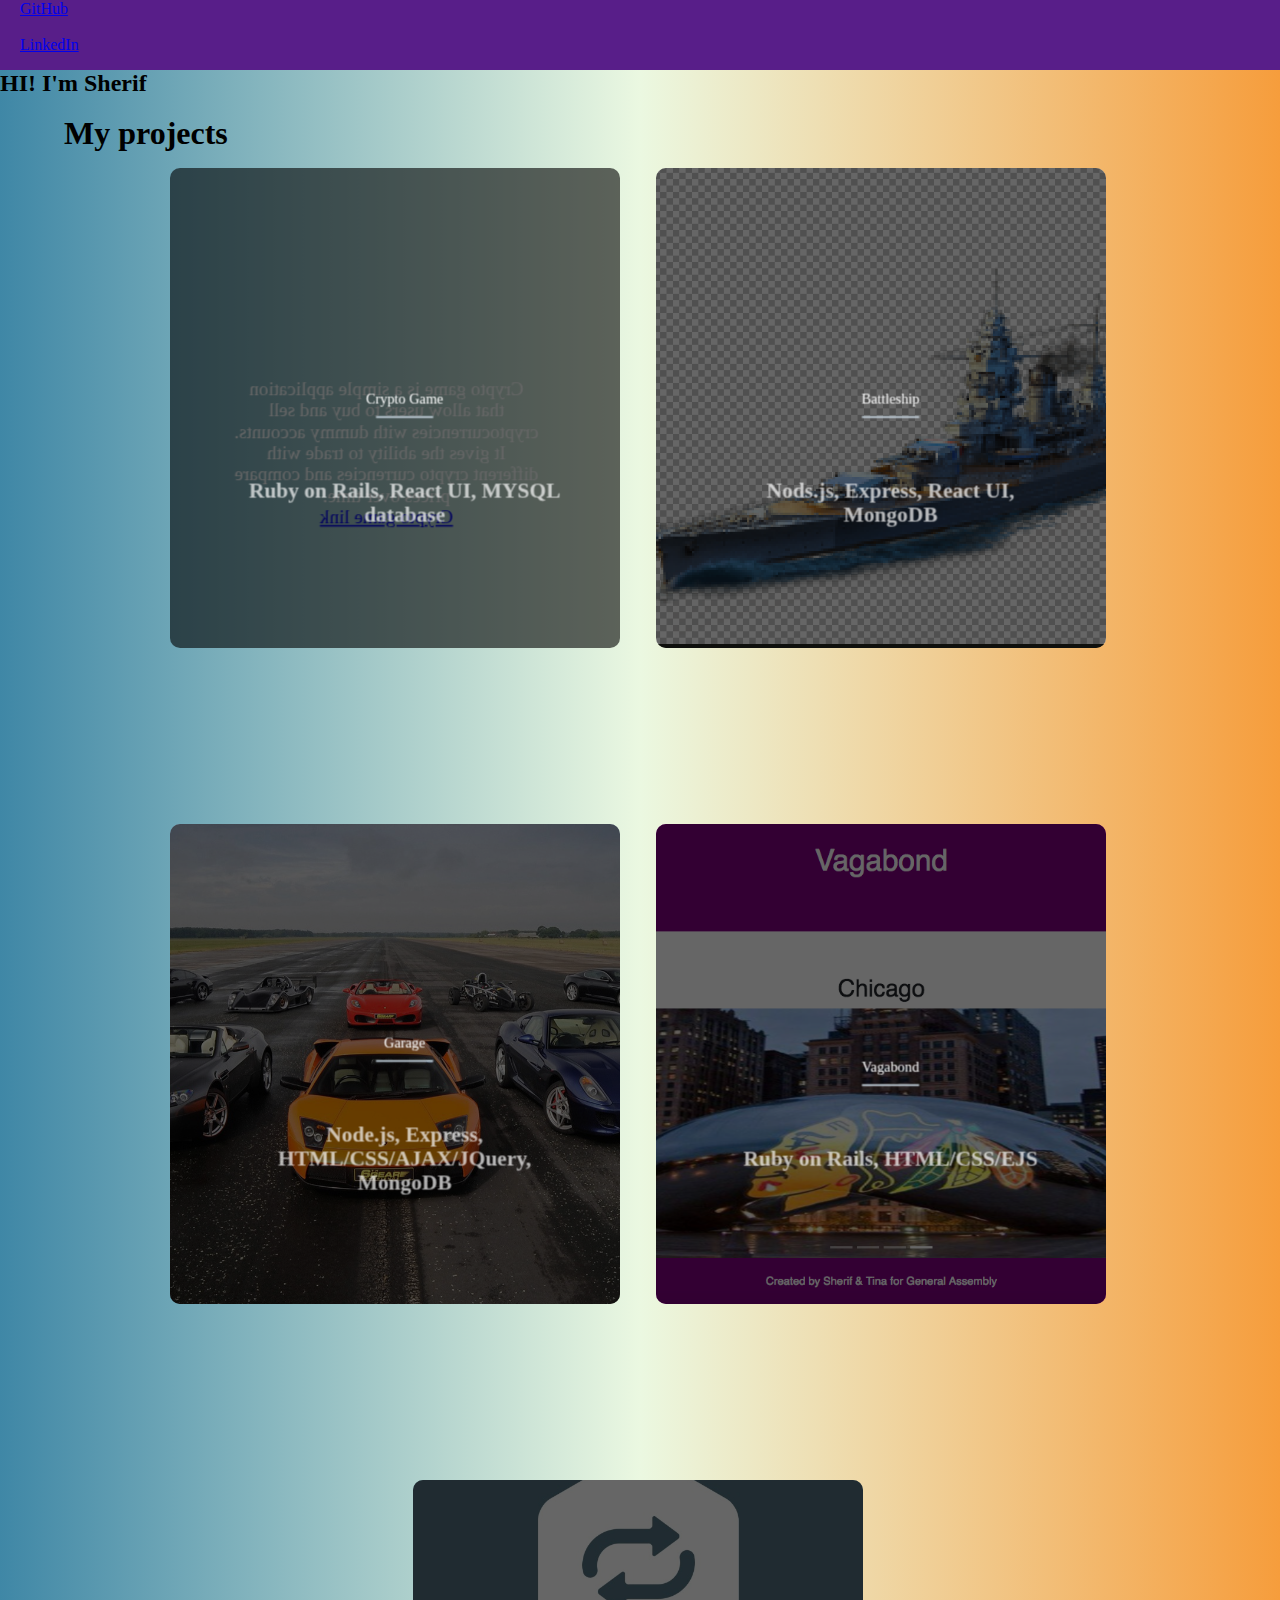
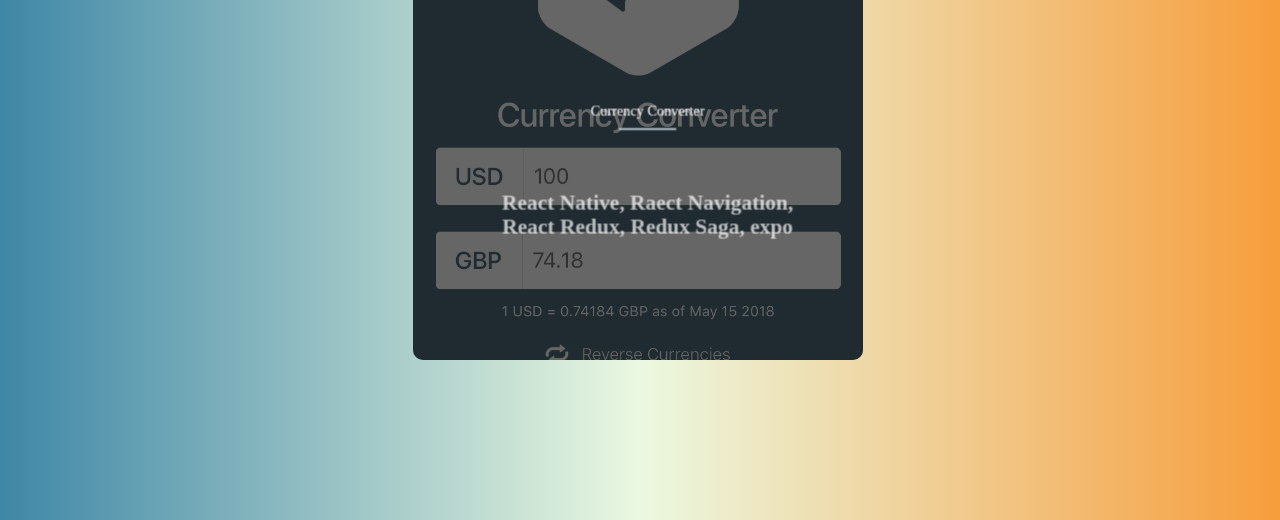
==== index.html @ 264b0b1e "add a project" ====
<!DOCTYPE html>
<html>
<head class="app-header">
  <title>Sherif Ismail</title>
  <!-- meta -->
  <meta charset="utf-8" />
  <meta name="description" content="Personal Site">
  <meta name="author" content="GA Student">
  <meta http-equiv="Content-type" content="text/html; charset=utf-8" />
  <!-- mobile -->
  <meta name="viewport" content="width=device-width, initial-scale=1" />
   <!--  Bootsrap JS -->
  <script src="https://code.jquery.com/jquery-3.2.1.slim.min.js" integrity="sha384-KJ3o2DKtIkvYIK3UENzmM7KCkRr/rE9/Qpg6aAZGJwFDMVNA/GpGFF93hXpG5KkN" crossorigin="anonymous"></script>
  <script src="https://cdnjs.cloudflare.com/ajax/libs/popper.js/1.12.3/umd/popper.min.js" integrity="sha384-vFJXuSJphROIrBnz7yo7oB41mKfc8JzQZiCq4NCceLEaO4IHwicKwpJf9c9IpFgh" crossorigin="anonymous"></script>
  <script src="https://maxcdn.bootstrapcdn.com/bootstrap/4.0.0-beta.2/js/bootstrap.min.js" integrity="sha384-alpBpkh1PFOepccYVYDB4do5UnbKysX5WZXm3XxPqe5iKTfUKjNkCk9SaVuEZflJ" crossorigin="anonymous"></script>
    <!-- Bootstrap CSS -->
  <link rel="stylesheet" href="https://maxcdn.bootstrapcdn.com/bootstrap/4.0.0-beta.2/css/bootstrap.min.css" integrity="sha384-PsH8R72JQ3SOdhVi3uxftmaW6Vc51MKb0q5P2rRUpPvrszuE4W1povHYgTpBfshb" crossorigin="anonymous">
  <!-- styles -->
  <link rel="stylesheet" type="text/css" href="vendor/css/normalize.css">
  <link rel="stylesheet" type="text/css" href="assets/css/main.css">
  <!-- scripts -->
  <script type="text/javascript" src="assets/js/app.js"></script>
    <!-- jquery -->
  <script
  src="https://code.jquery.com/jquery-3.2.1.min.js" integrity="sha256-hwg4gsxgFZhOsEEamdOYGBf13FyQuiTwlAQgxVSNgt4=" crossorigin="anonymous"></script>
  <!-- favicon -->
  <link rel="icon" type="image/png" href="assets/imgs/favicon.png">
</head> 
<body>
  <div class="card-head text-center">
    <div class="card-header">
      <ul class="nav nav-tabs card-header-tabs">
        <li class="nav-item">
          <a class="nav-link active first-button btn btn-outline-primary btn-md btn-default" href="https://github.com/SherifIsmail01">GitHub</a>
        </li>
        <br />
        <li class="nav-item">
          <a class="nav-link active second-button btn btn-outline-primary btn-md btn-default" href="https://www.linkedin.com/in/sherif-ismail-a9461965">LinkedIn</a>
        </li>
      </ul>
    </div>
    <div class="card-body">
      <h2 class="page-title">HI! I'm Sherif</h2>
    </div>
  </div>
  <br />
  <div class="wrapper">
    <h1>My projects</h1>
    <div class="cols">
        <div class="col" ontouchstart="this.classList.toggle('hover');">
          <div class="container">
            <div class="front" style="background-image: url(assets/imgs/React_app.png)">
              <div class="inner">
                <p>Crypto Game</p>
                <span>Ruby on Rails, React UI, MYSQL database</span>
              </div>
            </div>
            <div class="back">
              <div class="inner">
                <p>Crypto game is a simple application that allow users to buy and sell cryptocurrencies with dummy accounts. It gives the ability to trade with different crypto currencies and compare prices over time.</p>
                <a href="https://crypto-game.herokuapp.com/" class="card-link">Crypto game link</a>
              </div>
            </div>
          </div>
        </div>
        <br />
        <div class="col" ontouchstart="this.classList.toggle('hover');">
          <div class="container">
            <div class="front" style="background-image: url(assets/imgs/battleship-with-pixels_png_—_battleship-frontend.png)">
              <div class="inner">
                <p>Battleship</p>
                <span>Nods.js, Express, React UI, MongoDB</span>
              </div>
            </div>
            <div class="back">
              <div class="inner">
                <p>This game was both an awesome and a challenging undertaking for a team of 4 talented web developers. We built this Battleship game to be played against the computer. It is your standard game of battleship where users place their own ships and try to guess the locations of enemy ships before the computer guesses theirs!</p>
                <a href="https://play-battleship-game.herokuapp.com/" class="card-link">Battleship link</a>
              </div>
            </div>
          </div>
        </div>
        <br />
        <div class="col" ontouchstart="this.classList.toggle('hover');">
          <div class="container">
            <div class="front" style="background-image: url(assets/imgs/car_jumbo_cropped.png)">
              <div class="inner">
                <p>Garage</p>
                <span>Node.js, Express, HTML/CSS/AJAX/JQuery, MongoDB</span>
              </div>
            </div>
            <div class="back">
              <div class="inner">
                <p>Garage is a site where visitors can upload vehicle details and pictures to live in the public, user-generated library of cars.</p>
                <a href="https://glacial-headland-36146.herokuapp.com/" class="card-link">Garage link</a>
              </div>
            </div>
          </div>
        </div>
        <br />
        <div class="col" ontouchstart="this.classList.toggle('hover');">
          <div class="container">
            <div class="front" style="background-image: url(assets/imgs/Vagabond.png)">
              <div class="inner">
                <p>Vagabond</p>
                <span>Ruby on Rails, HTML/CSS/EJS</span>
              </div>
            </div>
            <div class="back">
              <div class="inner">
                <p>Vagabond is an application that allows users to post and share reviews about affordable tourist cities in the United States.</p>
                <a href="https://radiant-beach-22643.herokuapp.com/" class="card-link">Vagabond link</a>
              </div>
            </div>
          </div>
        </div>
        <br />
        <div class="col" ontouchstart="this.classList.toggle('hover');">
          <div class="container">
            <div class="front" style="background-image: url(assets/imgs/Image-1.jpg)">
              <div class="inner">
                <p>Currency Converter</p>
                <span>React Native, Raect Navigation, React Redux, Redux Saga, expo</span>
              </div>
            </div>
            <div class="back">
              <div class="inner">
                <p>Currency converter is a mobile app that converts a list of currencies in real time.</p>
                <a href="https://expo.io/@sherifismail/currencyconverter" class="card-link">Currency Converter link</a>
              </div>
            </div>
          </div>
        </div>
        <br />
    </div>
  </div>
</div>
</body>
</html>
---- assets/css/main.css ----
html {
    height: 100%;
}
body {
    height: 100%;
    margin: 0;
    background: linear-gradient(0.25turn, #3f87a6, #ebf8e1, #f69d3c);
}

.page-title {
	color: black;
}

.first-button {
	margin-left: 20px;
	margin-top: 3px;
}

.second-button {
	margin-left: 20px;
	margin-right: 20px;
	margin-top: 3px;
}

.app-header {
  margin-bottom: 0px;
}

.projects-text {
	color: black;
	margin-left: 20px;
}

/*.projects-cards {
	text-align: center;
}*/

*{
  margin: 0;
  padding: 0;
  -webkit-box-sizing: border-box;
          box-sizing: border-box;
}

.card-header {
	background-color: #581e89;
	height: 70px;
}

.wrapper{
  width: 90%;
  margin: 0 auto;
  max-width: 80rem;
}

.cols{
  display: -webkit-box;
  display: -ms-flexbox;
  display: flex;
  -ms-flex-wrap: wrap;
      flex-wrap: wrap;
  -webkit-box-pack: center;
      -ms-flex-pack: center;
          justify-content: center;
}

.col{
  width: calc(20% - 5rem);
  margin: 1rem;
  margin-right: 20rem;
  margin-bottom: 10rem;
  cursor: pointer;
}

.container{
  -webkit-transform-style: preserve-3d;
          transform-style: preserve-3d;
	-webkit-perspective: 1000px;
	        perspective: 1000px;
}

.front,
.back{
  background-size: cover;
	background-position: center;
	-webkit-transition: -webkit-transform .7s cubic-bezier(0.4, 0.2, 0.2, 1);
	transition: -webkit-transform .7s cubic-bezier(0.4, 0.2, 0.2, 1);
	-o-transition: transform .7s cubic-bezier(0.4, 0.2, 0.2, 1);
	transition: transform .7s cubic-bezier(0.4, 0.2, 0.2, 1);
	transition: transform .7s cubic-bezier(0.4, 0.2, 0.2, 1), -webkit-transform .7s cubic-bezier(0.4, 0.2, 0.2, 1);
	-webkit-backface-visibility: hidden;
	        backface-visibility: hidden;
	text-align: center;
	min-height: 480px;
	min-width: 450px;
	height: auto;
	border-radius: 10px;
	color: #fff;
	font-size: 1.5rem;
}

.back{
  background: #cedce7;
  background: -webkit-linear-gradient(25deg,  #cedce7 0%,#596a72 50%);
  background: -o-linear-gradient(25deg,  #cedce7 0%,#596a72 50%);
  background: linear-gradient(25deg,  #cedce7 0%,#596a72 50%);
}

.front:after{
	position: absolute;
    top: 0;
    left: 0;
    z-index: 3;
    width: 100%;
    height: 100%;
    content: '';
    display: block;
    opacity: .6;
    background-color: #000;
    -webkit-backface-visibility: hidden;
            backface-visibility: hidden;
    border-radius: 10px;
}
.container:hover .front,
.container:hover .back{
    -webkit-transition: -webkit-transform .7s cubic-bezier(0.4, 0.2, 0.2, 1);
    transition: -webkit-transform .7s cubic-bezier(0.4, 0.2, 0.2, 1);
    -o-transition: transform .7s cubic-bezier(0.4, 0.2, 0.2, 1);
    transition: transform .7s cubic-bezier(0.4, 0.2, 0.2, 1);
    transition: transform .7s cubic-bezier(0.4, 0.2, 0.2, 1), -webkit-transform .7s cubic-bezier(0.4, 0.2, 0.2, 1);
}

.back{
    position: absolute;
    top: 0;
    left: 0;
    width: 100%;
}

.inner{
    -webkit-transform: translateY(-50%) translateZ(60px) scale(0.84);
            transform: translateY(-50%) translateZ(60px) scale(0.84);
    top: 60%;
    position: absolute;
    left: 0;
    width: 100%;
    padding: 2rem;
    -webkit-box-sizing: border-box;
            box-sizing: border-box;
    outline: 1px solid transparent;
    -webkit-perspective: inherit;
            perspective: inherit;
    z-index: 2;
}

.container .back{
    -webkit-transform: rotateY(180deg);
            transform: rotateY(180deg);
    -webkit-transform-style: preserve-3d;
            transform-style: preserve-3d;
}

.container .front{
    -webkit-transform: rotateY(0deg);
            transform: rotateY(0deg);
    -webkit-transform-style: preserve-3d;
            transform-style: preserve-3d;
}

.container:hover .back{
  -webkit-transform: rotateY(0deg);
          transform: rotateY(0deg);
  -webkit-transform-style: preserve-3d;
          transform-style: preserve-3d;
}

.container:hover .front{
  -webkit-transform: rotateY(-180deg);
          transform: rotateY(-180deg);
  -webkit-transform-style: preserve-3d;
          transform-style: preserve-3d;
}

.front .inner p{
  font-size: 1rem;
  margin-bottom: 5rem;
  position: relative;
}

.front .inner p:after{
  content: '';
  width: 4rem;
  height: 2px;
  position: absolute;
  background: #C6D4DF;
  display: block;
  left: 0;
  right: 0;
  margin: 0 auto;
  bottom: -.75rem;
}

.front .inner span{
  color: rgba(255,255,255,0.7);
  font-family: 'Montserrat';
  font-weight: 600;
}

@media screen and (max-width: 64rem){
  .col{
    width: calc(33.333333% - 2rem);
  }
}

@media screen and (max-width: 48rem){
  .col{
    width: calc(50% - 2rem);
  }
}

@media screen and (max-width: 32rem){
  .col{
    width: 100%;
    margin: 0 0 2rem 0;
  }
}
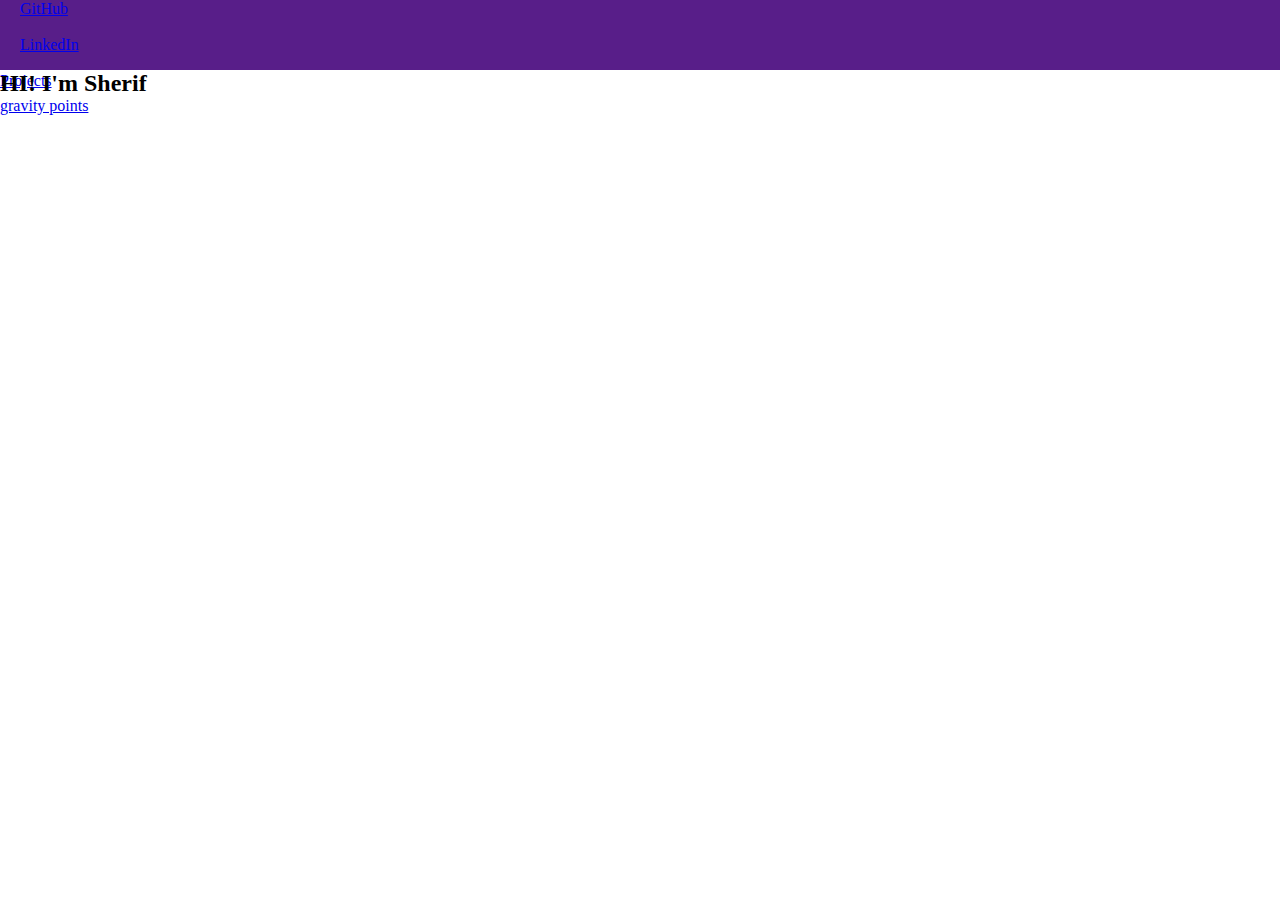
==== commit 8e2af929: "minor changes" ====
--- a/index.html
+++ b/index.html
@@ -31,109 +31,24 @@
     <div class="card-header">
       <ul class="nav nav-tabs card-header-tabs">
         <li class="nav-item">
-          <a class="nav-link active first-button btn btn-outline-primary btn-md btn-default" href="https://github.com/SherifIsmail01">GitHub</a>
+          <a role="button" class="nav-link  btn  btn-outline-primary active first-button" href="https://github.com/SherifIsmail01">GitHub</a>
         </li>
         <br />
         <li class="nav-item">
-          <a class="nav-link active second-button btn btn-outline-primary btn-md btn-default" href="https://www.linkedin.com/in/sherif-ismail-a9461965">LinkedIn</a>
+          <a role="button" class="nav-link btn btn-outline-primary active second-button" href="https://www.linkedin.com/in/sherif-ismail-a9461965">LinkedIn</a>
+        </li>
+        <br />
+        <li class="nav-item">
+          <a role="button" class="nav-link btn btn-outline-primary active third-button" href="./projects.html">Projects</a>
         </li>
       </ul>
     </div>
     <div class="card-body">
       <h2 class="page-title">HI! I'm Sherif</h2>
     </div>
+      <div>
+        <a class="btn btn-outline-info" href="./gravityPoints.html">gravity points</a>
+      </div>
   </div>
-  <br />
-  <div class="wrapper">
-    <h1>My projects</h1>
-    <div class="cols">
-        <div class="col" ontouchstart="this.classList.toggle('hover');">
-          <div class="container">
-            <div class="front" style="background-image: url(assets/imgs/React_app.png)">
-              <div class="inner">
-                <p>Crypto Game</p>
-                <span>Ruby on Rails, React UI, MYSQL database</span>
-              </div>
-            </div>
-            <div class="back">
-              <div class="inner">
-                <p>Crypto game is a simple application that allow users to buy and sell cryptocurrencies with dummy accounts. It gives the ability to trade with different crypto currencies and compare prices over time.</p>
-                <a href="https://crypto-game.herokuapp.com/" class="card-link">Crypto game link</a>
-              </div>
-            </div>
-          </div>
-        </div>
-        <br />
-        <div class="col" ontouchstart="this.classList.toggle('hover');">
-          <div class="container">
-            <div class="front" style="background-image: url(assets/imgs/battleship-with-pixels_png_—_battleship-frontend.png)">
-              <div class="inner">
-                <p>Battleship</p>
-                <span>Nods.js, Express, React UI, MongoDB</span>
-              </div>
-            </div>
-            <div class="back">
-              <div class="inner">
-                <p>This game was both an awesome and a challenging undertaking for a team of 4 talented web developers. We built this Battleship game to be played against the computer. It is your standard game of battleship where users place their own ships and try to guess the locations of enemy ships before the computer guesses theirs!</p>
-                <a href="https://play-battleship-game.herokuapp.com/" class="card-link">Battleship link</a>
-              </div>
-            </div>
-          </div>
-        </div>
-        <br />
-        <div class="col" ontouchstart="this.classList.toggle('hover');">
-          <div class="container">
-            <div class="front" style="background-image: url(assets/imgs/car_jumbo_cropped.png)">
-              <div class="inner">
-                <p>Garage</p>
-                <span>Node.js, Express, HTML/CSS/AJAX/JQuery, MongoDB</span>
-              </div>
-            </div>
-            <div class="back">
-              <div class="inner">
-                <p>Garage is a site where visitors can upload vehicle details and pictures to live in the public, user-generated library of cars.</p>
-                <a href="https://glacial-headland-36146.herokuapp.com/" class="card-link">Garage link</a>
-              </div>
-            </div>
-          </div>
-        </div>
-        <br />
-        <div class="col" ontouchstart="this.classList.toggle('hover');">
-          <div class="container">
-            <div class="front" style="background-image: url(assets/imgs/Vagabond.png)">
-              <div class="inner">
-                <p>Vagabond</p>
-                <span>Ruby on Rails, HTML/CSS/EJS</span>
-              </div>
-            </div>
-            <div class="back">
-              <div class="inner">
-                <p>Vagabond is an application that allows users to post and share reviews about affordable tourist cities in the United States.</p>
-                <a href="https://radiant-beach-22643.herokuapp.com/" class="card-link">Vagabond link</a>
-              </div>
-            </div>
-          </div>
-        </div>
-        <br />
-        <div class="col" ontouchstart="this.classList.toggle('hover');">
-          <div class="container">
-            <div class="front" style="background-image: url(assets/imgs/Image-1.jpg)">
-              <div class="inner">
-                <p>Currency Converter</p>
-                <span>React Native, Raect Navigation, React Redux, Redux Saga, expo</span>
-              </div>
-            </div>
-            <div class="back">
-              <div class="inner">
-                <p>Currency converter is a mobile app that converts a list of currencies in real time.</p>
-                <a href="https://expo.io/@sherifismail/currencyconverter" class="card-link">Currency Converter link</a>
-              </div>
-            </div>
-          </div>
-        </div>
-        <br />
-    </div>
-  </div>
-</div>
 </body>
 </html>
--- a/assets/css/main.css
+++ b/assets/css/main.css
@@ -1,10 +1,14 @@
-html {
+.projects-html {
     height: 100%;
-}
-body {
+    background: linear-gradient(0.25turn, #3f87a6, #ebf8e1, #f69d3c);
+}
+.projects-body {
     height: 100%;
     margin: 0;
     background: linear-gradient(0.25turn, #3f87a6, #ebf8e1, #f69d3c);
+}
+.projects-title {
+  margin-top: 0px;
 }
 
 .page-title {
@@ -21,6 +25,10 @@
 	margin-right: 20px;
 	margin-top: 3px;
 }
+.third-button {
+  margin-left: 0px;
+  margin-top: 3px;
+}
 
 .app-header {
   margin-bottom: 0px;
@@ -31,10 +39,34 @@
 	margin-left: 20px;
 }
 
-/*.projects-cards {
-	text-align: center;
-}*/
-
+.gravitypoints-body {
+    font-family: Helvetica sans-serif;
+    padding: 0;
+    margin: 0;
+    background-color: #222;
+    overflow: hidden;
+    -webkit-user-select: none;
+       -moz-user-select: none;
+         -o-user-select: none;
+        -ms-user-select: none;
+            user-select: none;
+}
+
+canvas {
+    position: absolute;
+    top: 0;
+    left: 0;
+}
+
+.gravitypoints-info {
+    position: absolute;
+    top: 0;
+    left: 0;
+    padding: 5px 15px;
+    color: #eee;
+    font-size: 13px;
+    background-color: rgba(0, 0, 0, .5);
+}
 *{
   margin: 0;
   padding: 0;
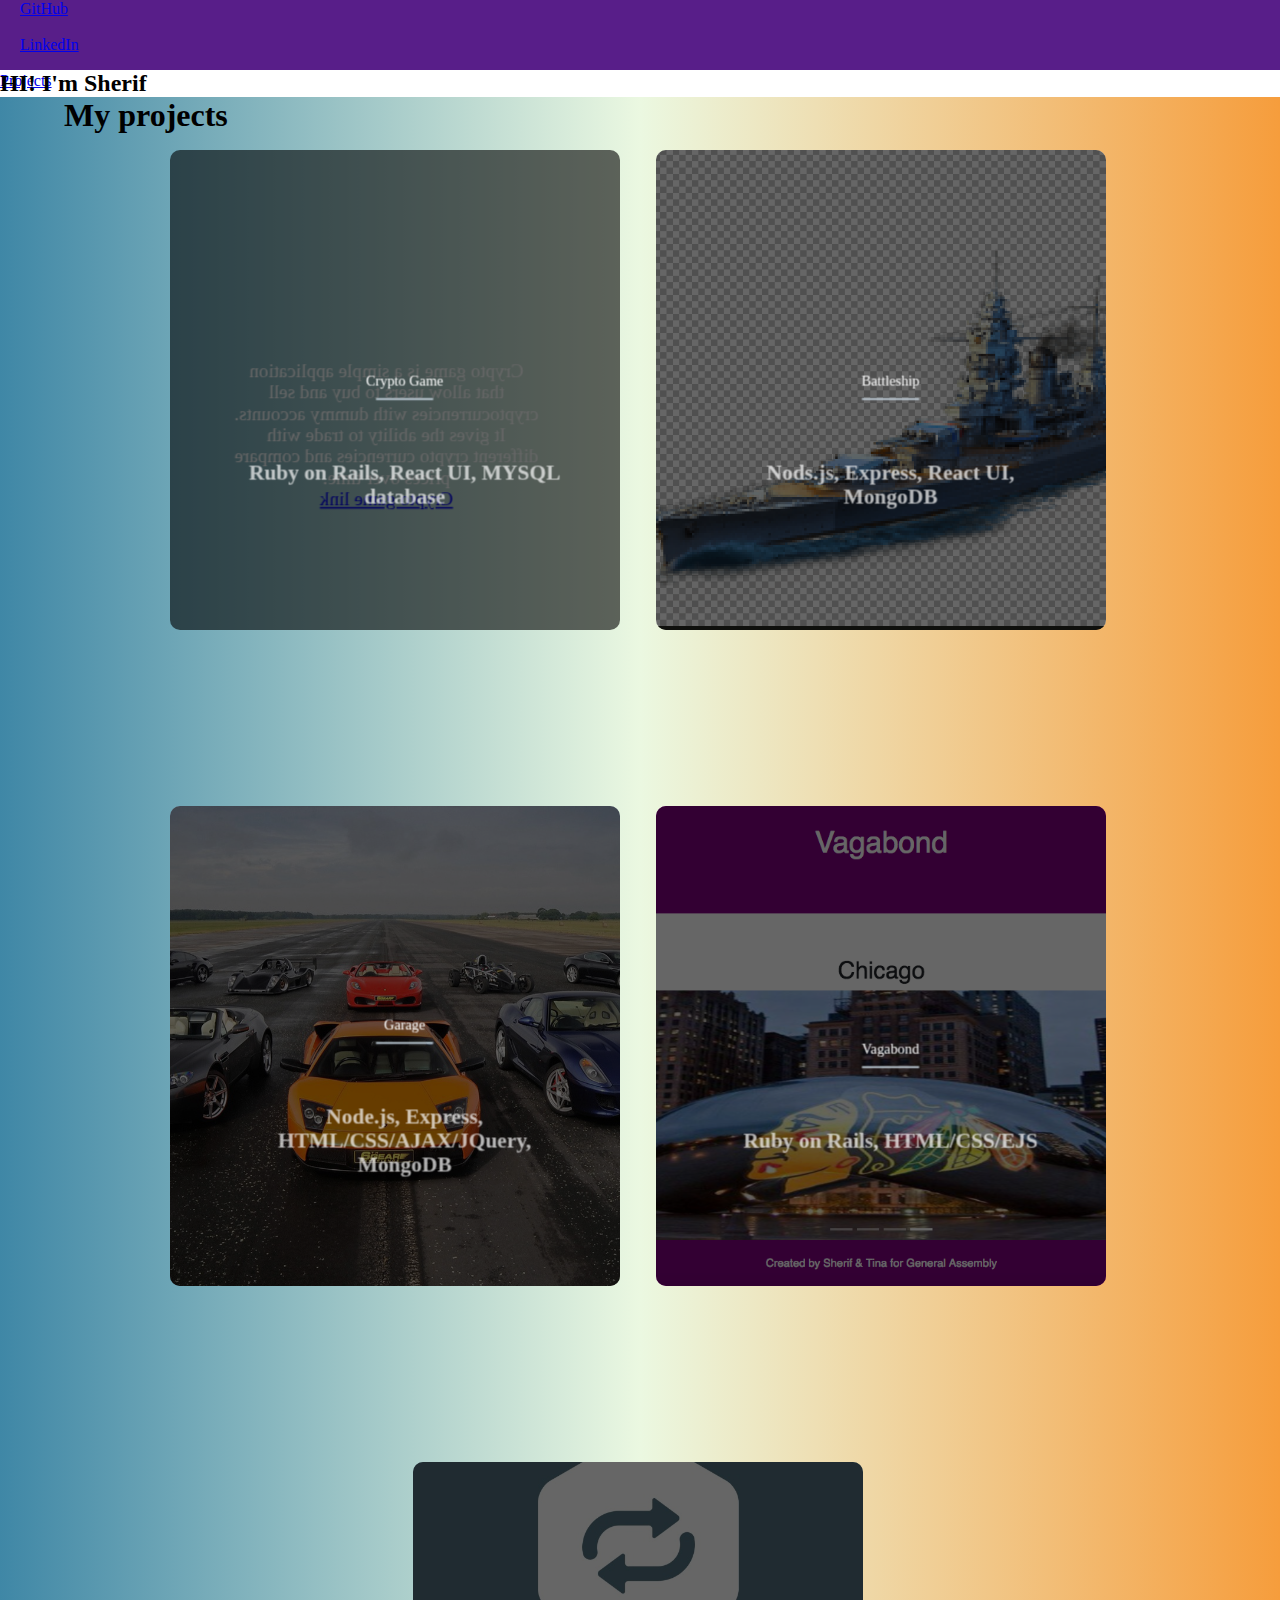
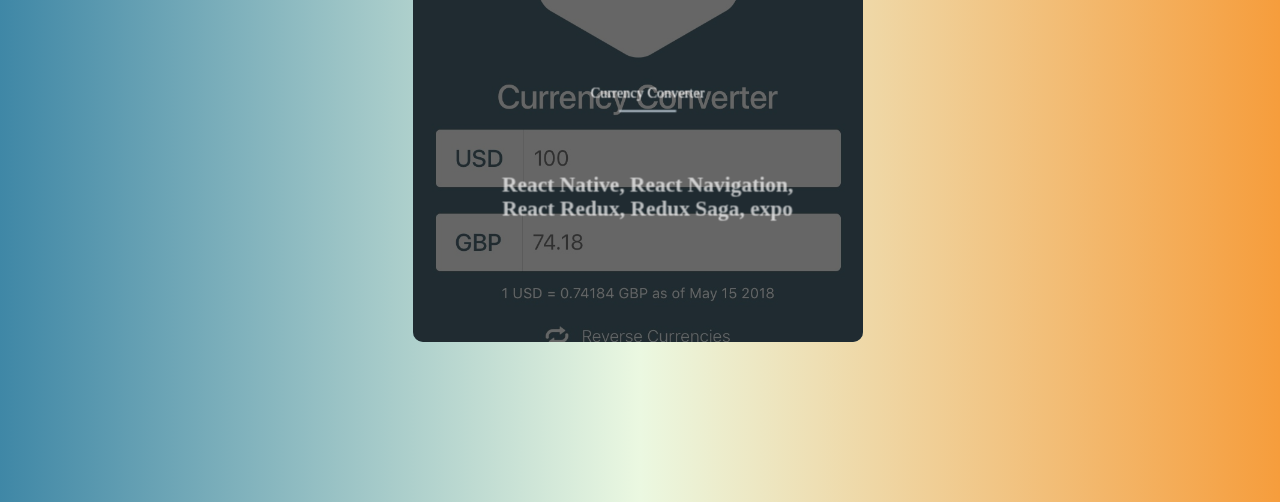
==== commit bc77111c: "minor fixes" ====
--- a/index.html
+++ b/index.html
@@ -26,6 +26,7 @@
   <!-- favicon -->
   <link rel="icon" type="image/png" href="assets/imgs/favicon.png">
 </head> 
+
 <body>
   <div class="card-head text-center">
     <div class="card-header">
@@ -46,9 +47,98 @@
     <div class="card-body">
       <h2 class="page-title">HI! I'm Sherif</h2>
     </div>
-      <div>
-        <a class="btn btn-outline-info" href="./gravityPoints.html">gravity points</a>
+      <div class="projects-body">
+      <div class="wrapper">
+        <h1>My projects</h1>
+        <div class="cols">
+            <div class="col" ontouchstart="this.classList.toggle('hover');">
+              <div class="container">
+                <div class="front" style="background-image: url(assets/imgs/React_app.png)">
+                  <div class="inner">
+                    <p>Crypto Game</p>
+                    <span>Ruby on Rails, React UI, MYSQL database</span>
+                  </div>
+                </div>
+                <div class="back">
+                  <div class="inner">
+                    <p>Crypto game is a simple application that allow users to buy and sell cryptocurrencies with dummy accounts. It gives the ability to trade with different crypto currencies and compare prices over time.</p>
+                    <a href="https://crypto-game.herokuapp.com/" class="card-link">Crypto game link</a>
+                  </div>
+                </div>
+              </div>
+            </div>
+            <br />
+            <div class="col" ontouchstart="this.classList.toggle('hover');">
+              <div class="container">
+                <div class="front" style="background-image: url(assets/imgs/battleship-with-pixels_png_—_battleship-frontend.png)">
+                  <div class="inner">
+                    <p>Battleship</p>
+                    <span>Nods.js, Express, React UI, MongoDB</span>
+                  </div>
+                </div>
+                <div class="back">
+                  <div class="inner">
+                    <p>This game was both an awesome and a challenging undertaking for a team of 4 talented web developers. We built this Battleship game to be played against the computer. It is your standard game of battleship where users place their own ships and try to guess the locations of enemy ships before the computer guesses theirs!</p>
+                    <a href="https://play-battleship-game.herokuapp.com/" class="card-link">Battleship link</a>
+                  </div>
+                </div>
+              </div>
+            </div>
+            <br />
+            <div class="col" ontouchstart="this.classList.toggle('hover');">
+              <div class="container">
+                <div class="front" style="background-image: url(assets/imgs/car_jumbo_cropped.png)">
+                  <div class="inner">
+                    <p>Garage</p>
+                    <span>Node.js, Express, HTML/CSS/AJAX/JQuery, MongoDB</span>
+                  </div>
+                </div>
+                <div class="back">
+                  <div class="inner">
+                    <p>Garage is a site where visitors can upload vehicle details and pictures to live in the public, user-generated library of cars.</p>
+                    <a href="https://glacial-headland-36146.herokuapp.com/" class="card-link">Garage link</a>
+                  </div>
+                </div>
+              </div>
+            </div>
+            <br />
+            <div class="col" ontouchstart="this.classList.toggle('hover');">
+              <div class="container">
+                <div class="front" style="background-image: url(assets/imgs/Vagabond.png)">
+                  <div class="inner">
+                    <p>Vagabond</p>
+                    <span>Ruby on Rails, HTML/CSS/EJS</span>
+                  </div>
+                </div>
+                <div class="back">
+                  <div class="inner">
+                    <p>Vagabond is an application that allows users to post and share reviews about affordable tourist cities in the United States.</p>
+                    <a href="https://radiant-beach-22643.herokuapp.com/" class="card-link">Vagabond link</a>
+                  </div>
+                </div>
+              </div>
+            </div>
+            <br />
+            <div class="col" ontouchstart="this.classList.toggle('hover');">
+              <div class="container">
+                <div class="front" style="background-image: url(assets/imgs/Image-1.jpg)">
+                  <div class="inner">
+                    <p>Currency Converter</p>
+                    <span>React Native, React Navigation, React Redux, Redux Saga, expo</span>
+                  </div>
+                </div>
+                <div class="back">
+                  <div class="inner">
+                    <p>Currency converter is a mobile app that converts a list of currencies in real time.</p>
+                    <a href="https://expo.io/@sherifismail/currencyconverter" class="card-link">Currency Converter link</a>
+                  </div>
+                </div>
+              </div>
+            </div>
+            <br />
+        </div>
       </div>
+     </div>
   </div>
 </body>
 </html>
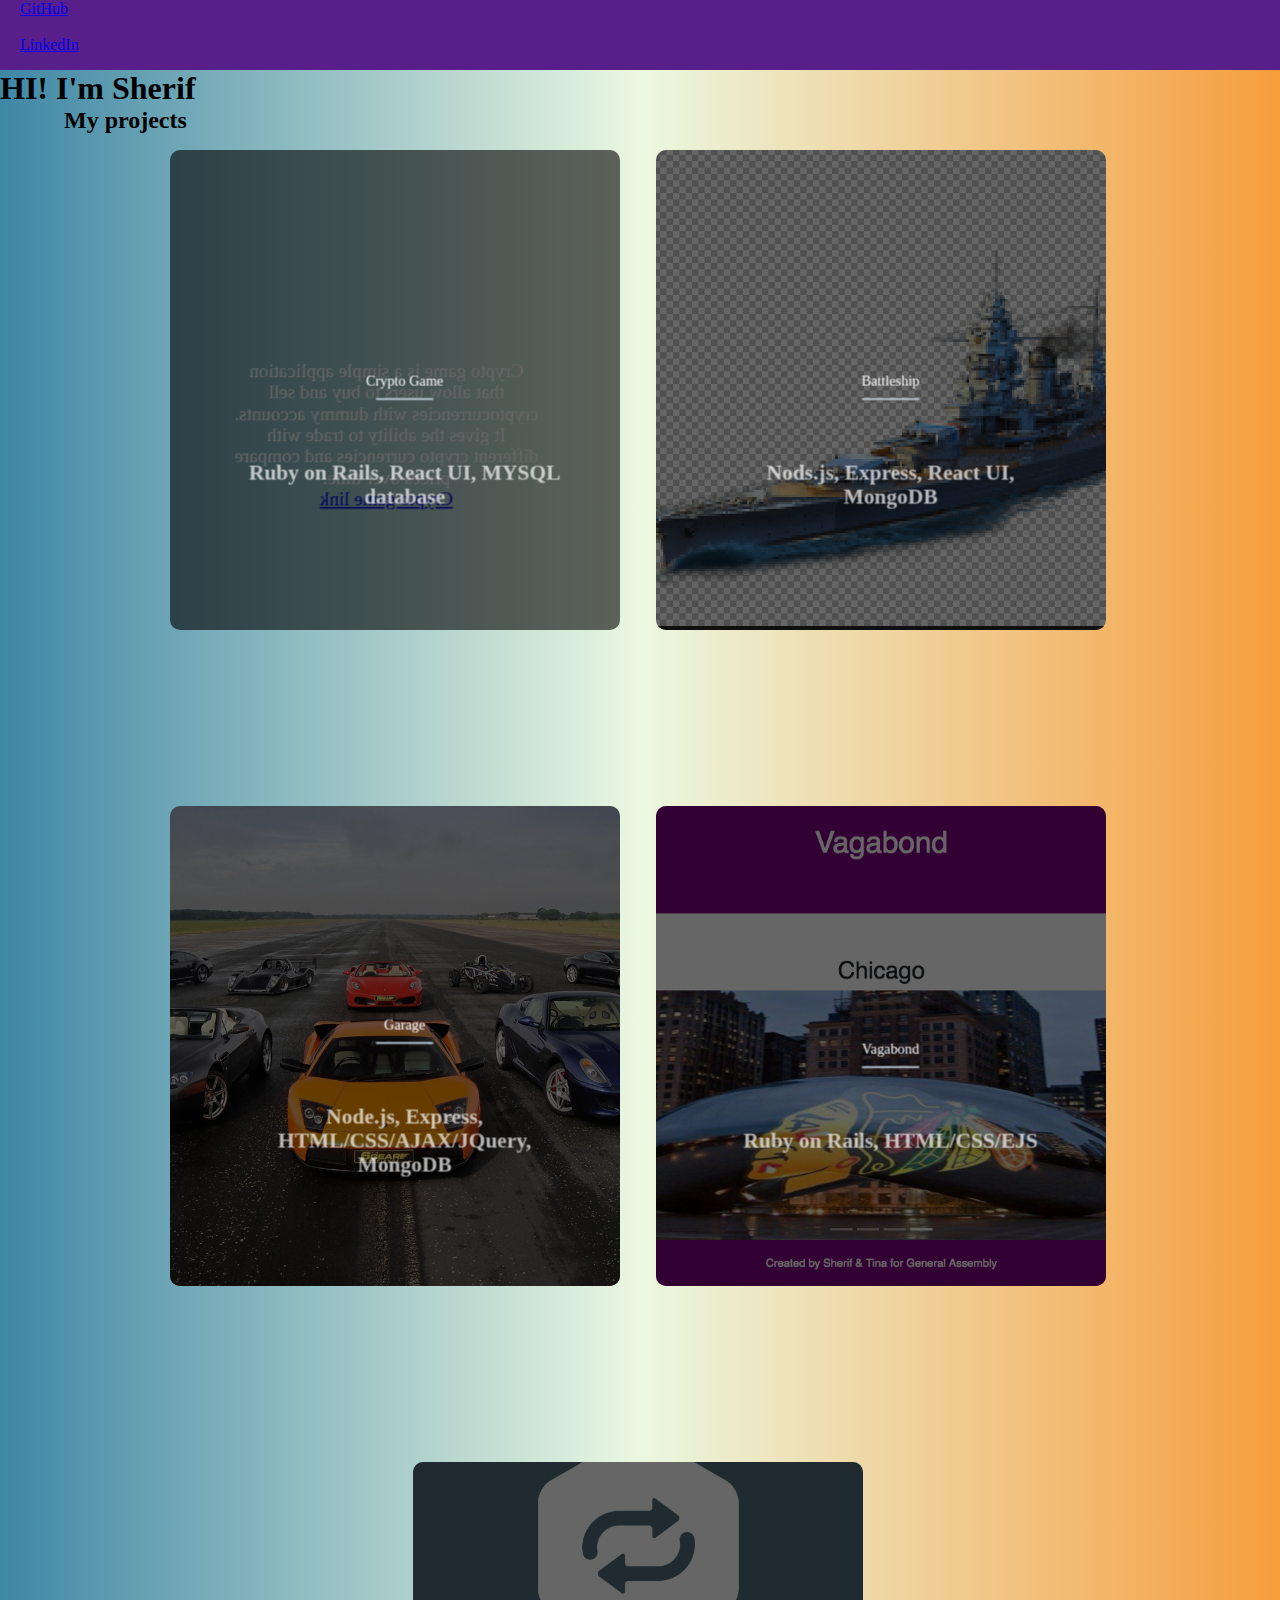
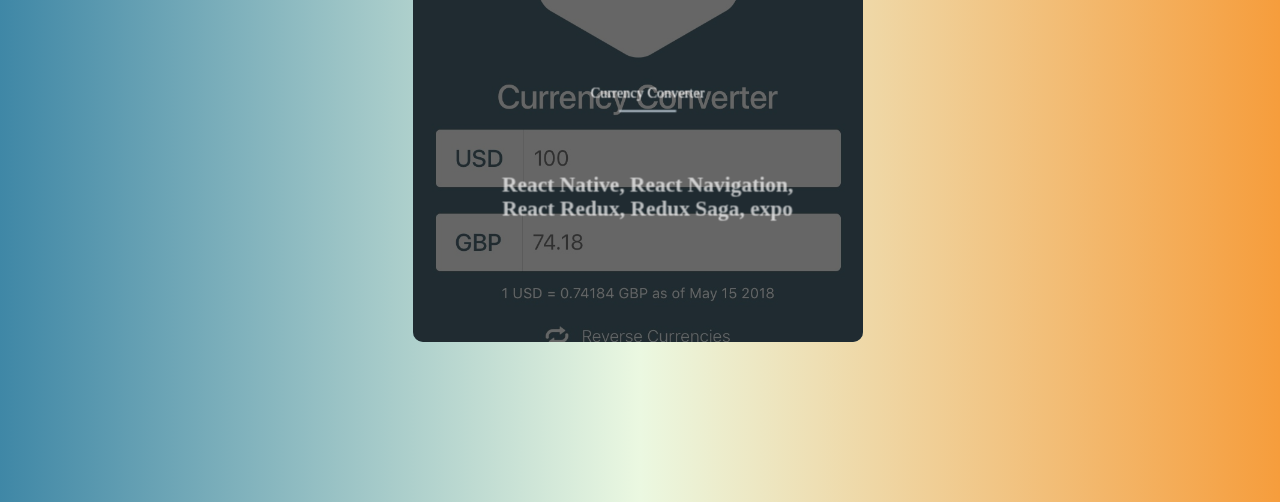
==== commit 9a115217: "minor fixes" ====
--- a/index.html
+++ b/index.html
@@ -38,18 +38,15 @@
         <li class="nav-item">
           <a role="button" class="nav-link btn btn-outline-primary active second-button" href="https://www.linkedin.com/in/sherif-ismail-a9461965">LinkedIn</a>
         </li>
-        <br />
-        <li class="nav-item">
-          <a role="button" class="nav-link btn btn-outline-primary active third-button" href="./projects.html">Projects</a>
-        </li>
       </ul>
     </div>
-    <div class="card-body">
-      <h2 class="page-title">HI! I'm Sherif</h2>
-    </div>
-      <div class="projects-body">
+
+    <div class="projects-body">
+      <div class="card-body">
+        <h1 class="page-title">HI! I'm Sherif</h1>
+      </div>
       <div class="wrapper">
-        <h1>My projects</h1>
+        <h2>My projects</h2>
         <div class="cols">
             <div class="col" ontouchstart="this.classList.toggle('hover');">
               <div class="container">
@@ -138,7 +135,7 @@
             <br />
         </div>
       </div>
-     </div>
+    </div>
   </div>
 </body>
 </html>
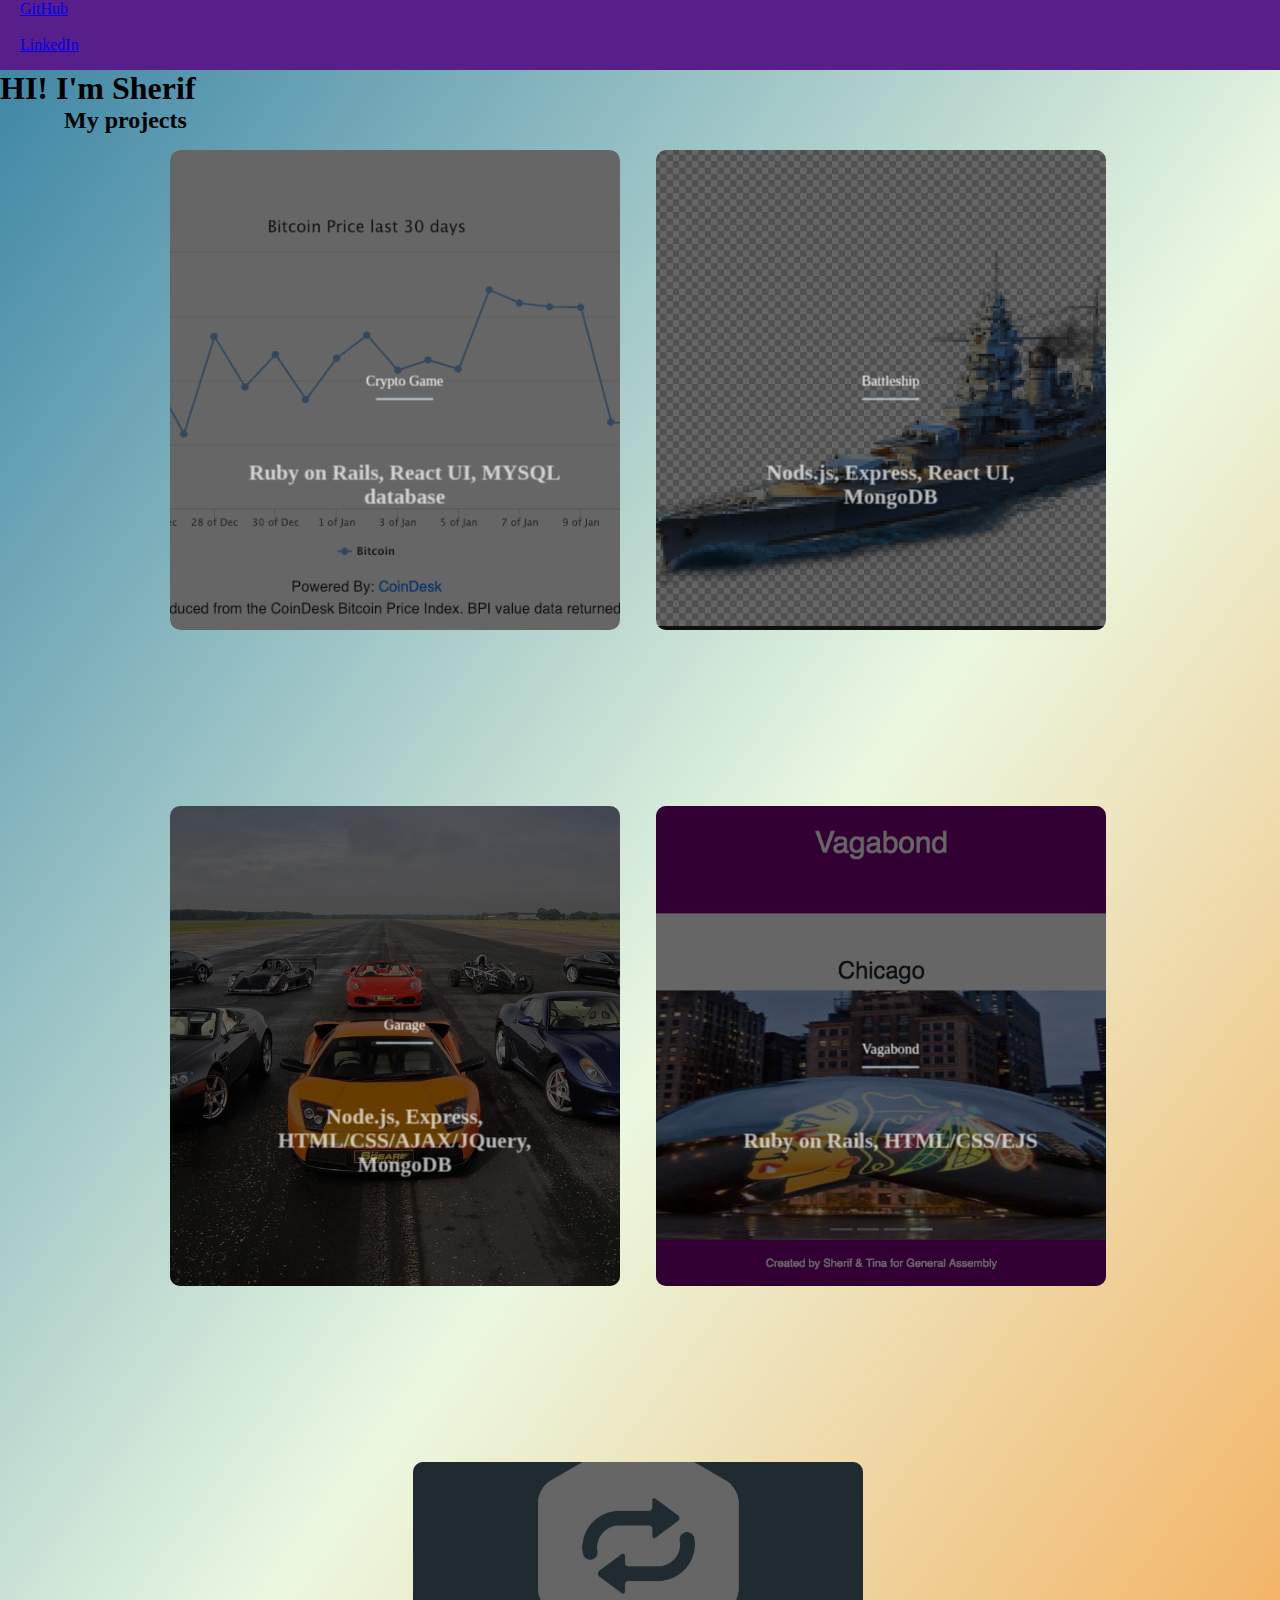
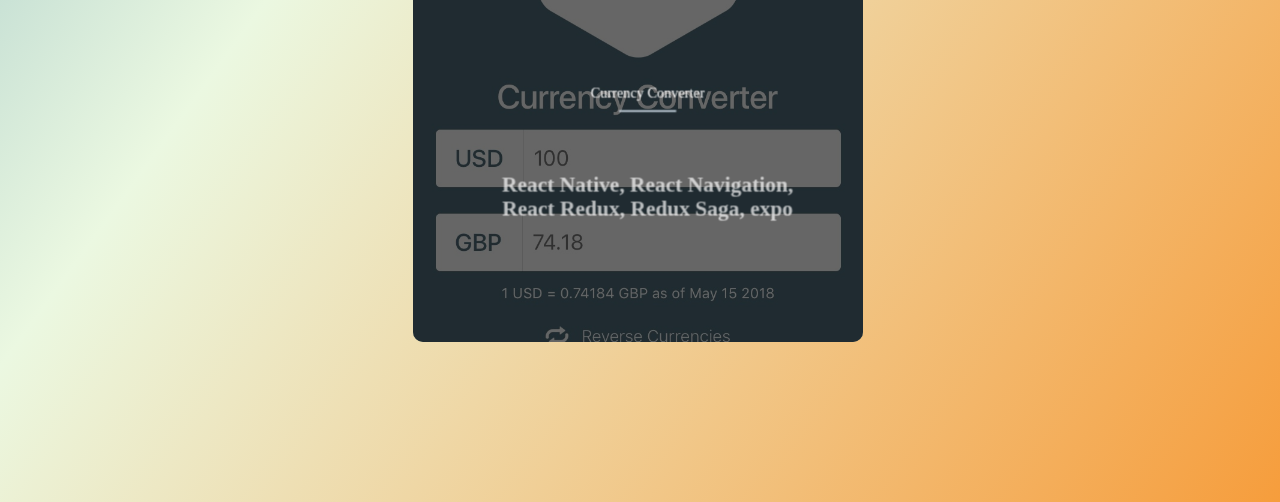
==== commit 6e5c726b: "fixes 2" ====
--- a/index.html
+++ b/index.html
@@ -50,7 +50,7 @@
         <div class="cols">
             <div class="col" ontouchstart="this.classList.toggle('hover');">
               <div class="container">
-                <div class="front" style="background-image: url(assets/imgs/React_app.png)">
+                <div class="front" style="background-image: url(assets/imgs/React_App1.png)">
                   <div class="inner">
                     <p>Crypto Game</p>
                     <span>Ruby on Rails, React UI, MYSQL database</span>
--- a/assets/css/main.css
+++ b/assets/css/main.css
@@ -5,7 +5,7 @@
 .projects-body {
     height: 100%;
     margin: 0;
-    background: linear-gradient(0.25turn, #3f87a6, #ebf8e1, #f69d3c);
+    background: linear-gradient(0.35turn, #3f87a6, #ebf8e1, #f69d3c);
 }
 .projects-title {
   margin-top: 0px;
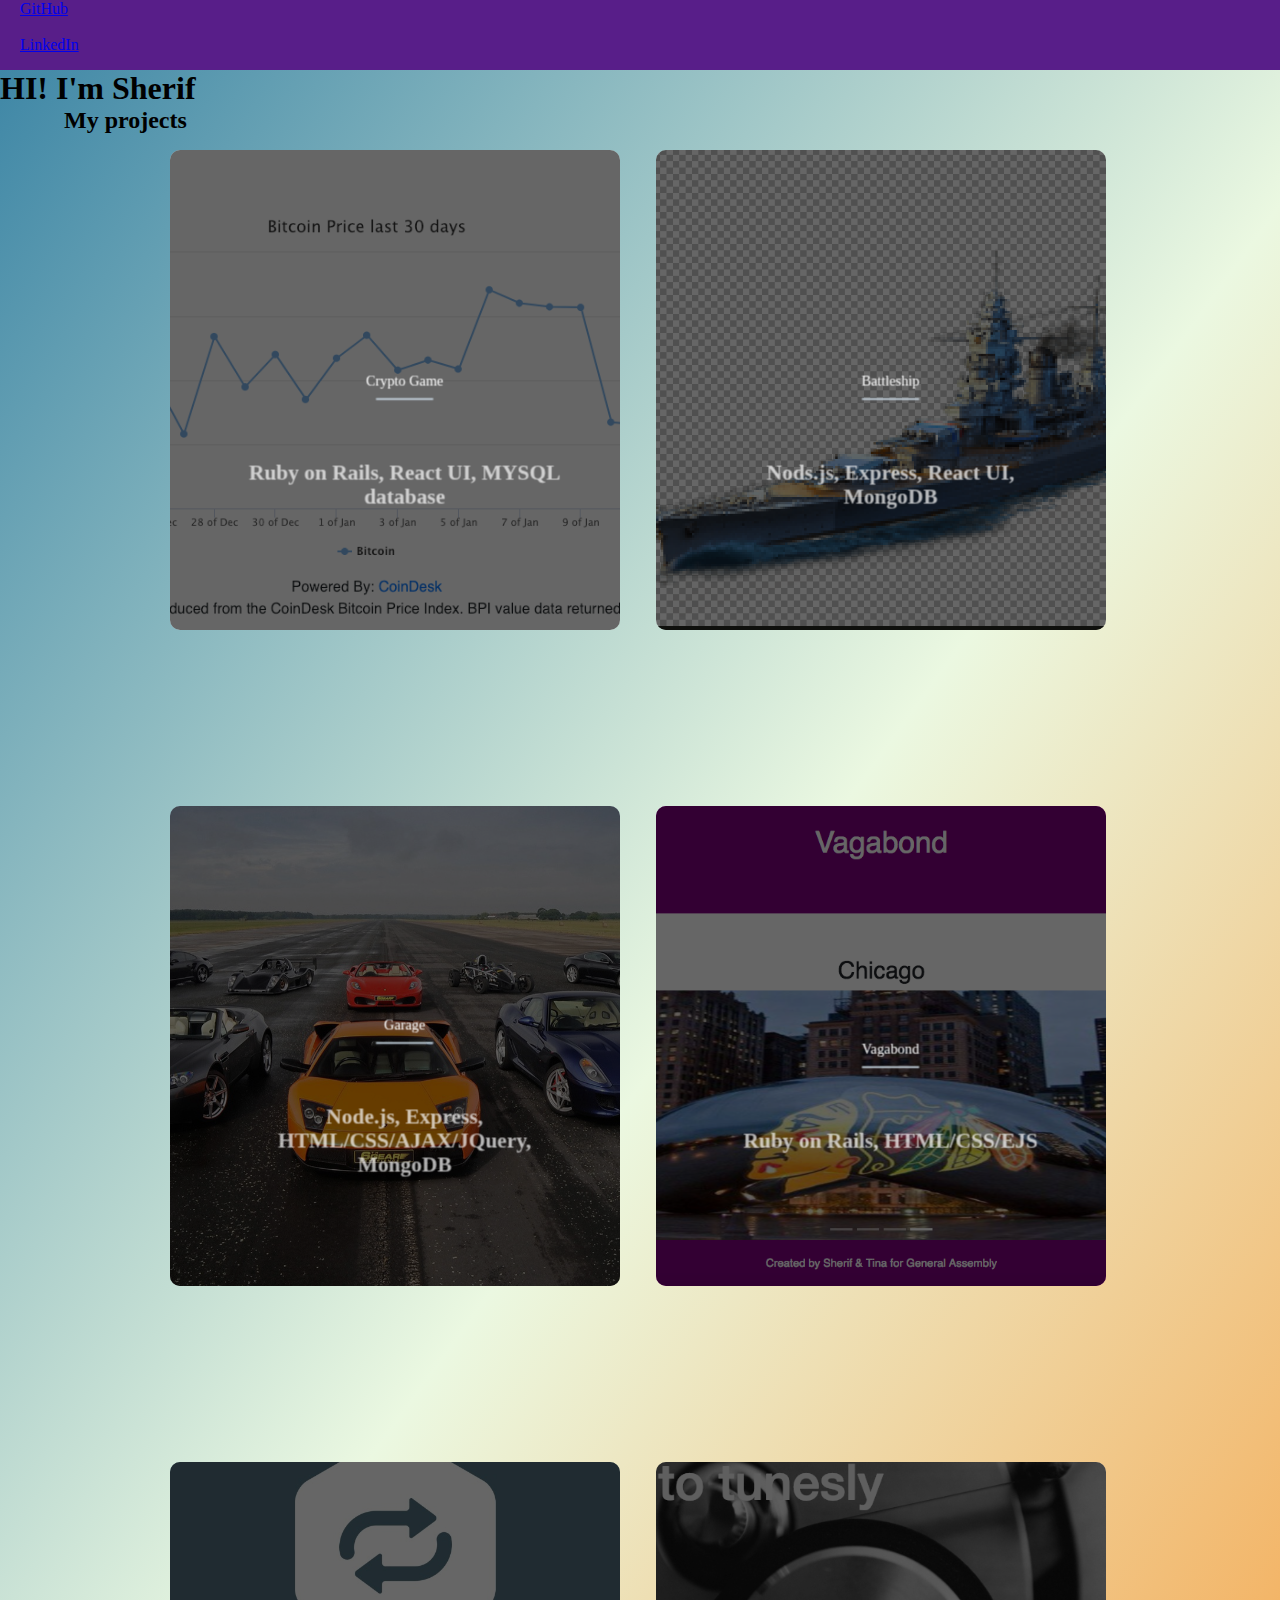
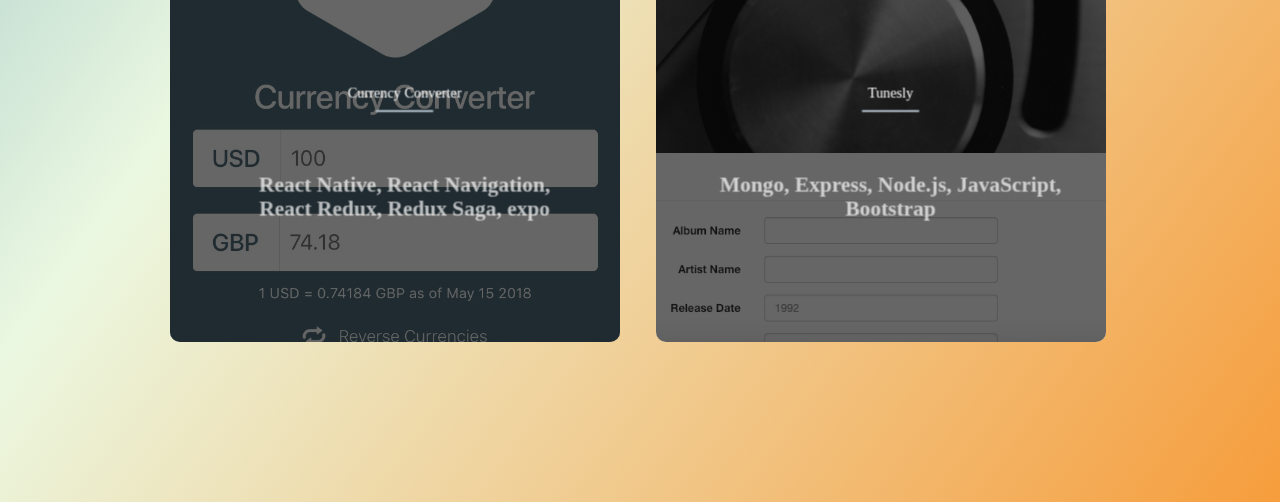
==== commit 5c25dc86: "added another project" ====
--- a/index.html
+++ b/index.html
@@ -50,7 +50,7 @@
         <div class="cols">
             <div class="col" ontouchstart="this.classList.toggle('hover');">
               <div class="container">
-                <div class="front" style="background-image: url(assets/imgs/React_App1.png)">
+                <div class="front" style="background-image: url(assets/imgs/crypto-game.png)">
                   <div class="inner">
                     <p>Crypto Game</p>
                     <span>Ruby on Rails, React UI, MYSQL database</span>
@@ -133,6 +133,23 @@
               </div>
             </div>
             <br />
+            <div class="col" ontouchstart="this.classList.toggle('hover');">
+              <div class="container">
+                <div class="front" style="background-image: url(assets/imgs/tunesly.png)">
+                  <div class="inner">
+                    <p>Tunesly</p>
+                    <span>Mongo, Express, Node.js, JavaScript, Bootstrap</span>
+                  </div>
+                </div>
+                <div class="back">
+                  <div class="inner">
+                    <p>Your favorite music binder</p>
+                    <a href="https://tunesly.herokuapp.com/" class="card-link">Tunesly link</a>
+                  </div>
+                </div>
+              </div>
+            </div>
+            <br />
         </div>
       </div>
     </div>
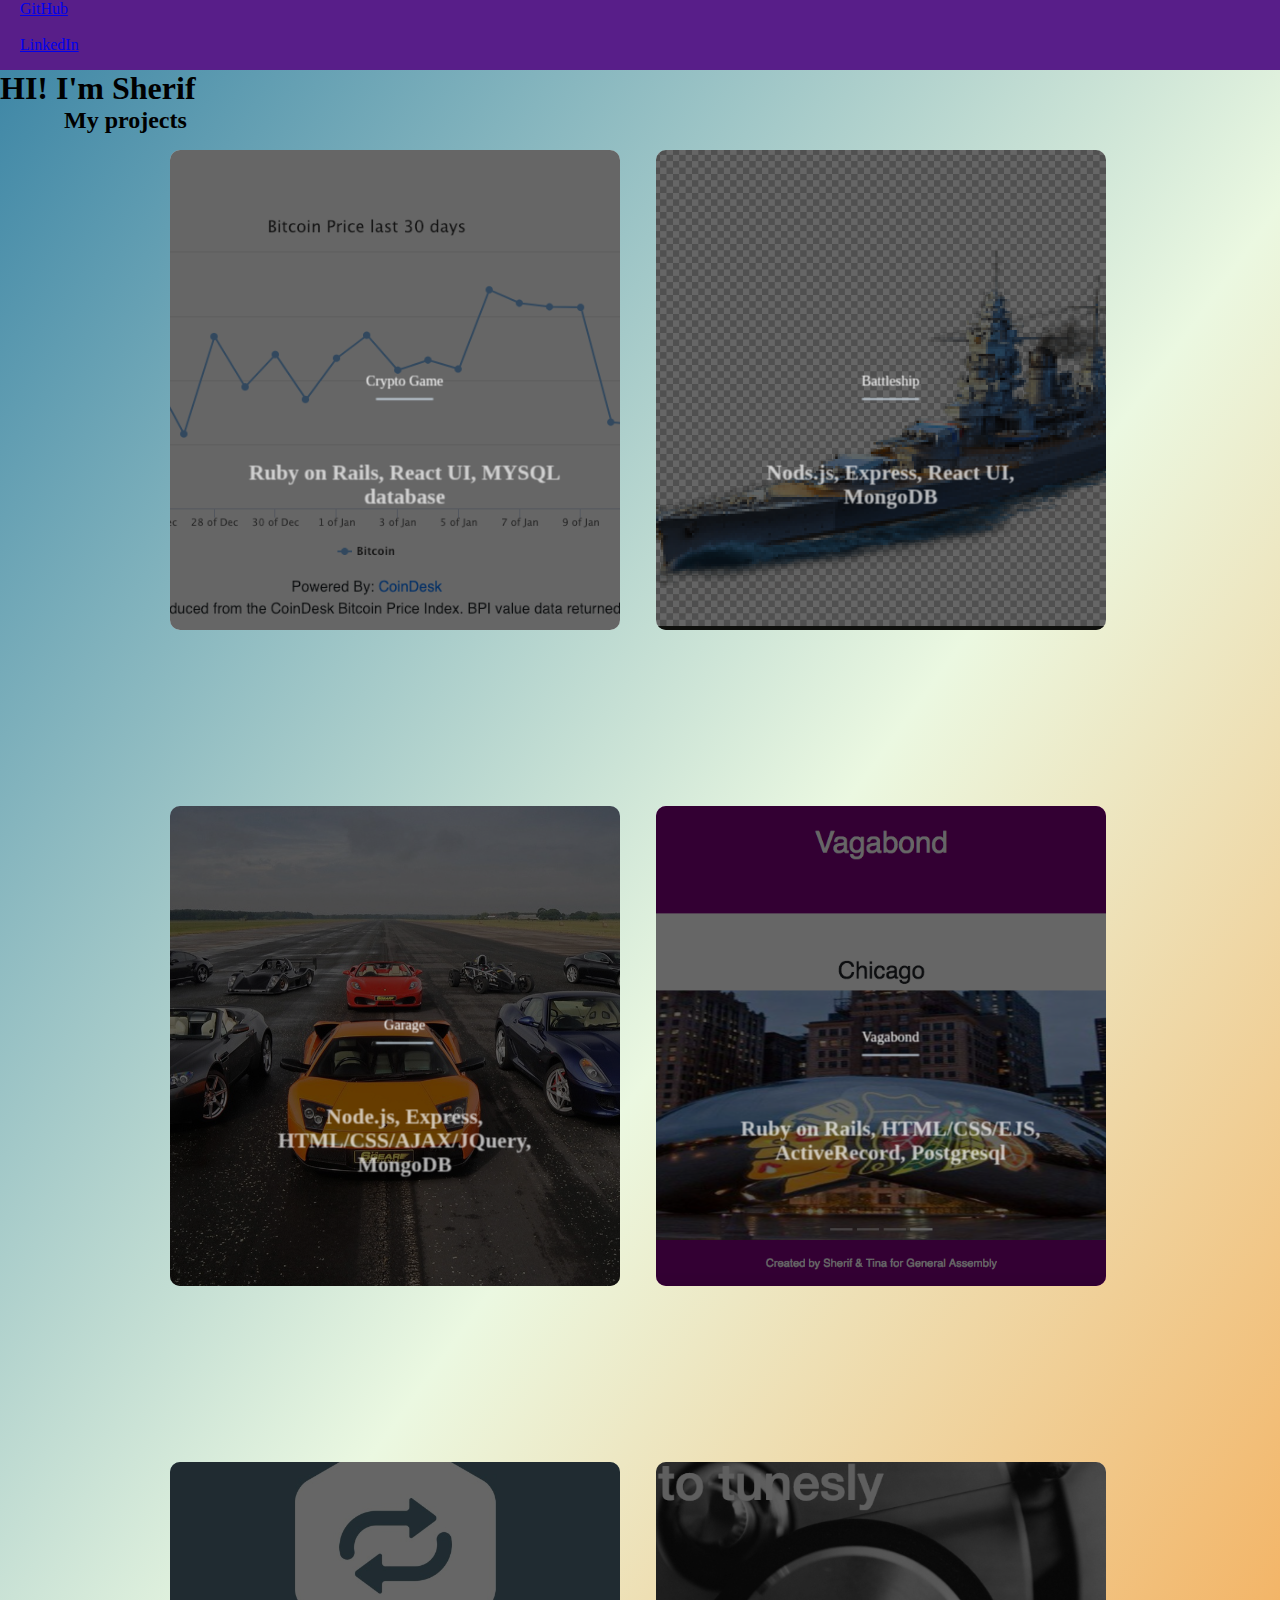
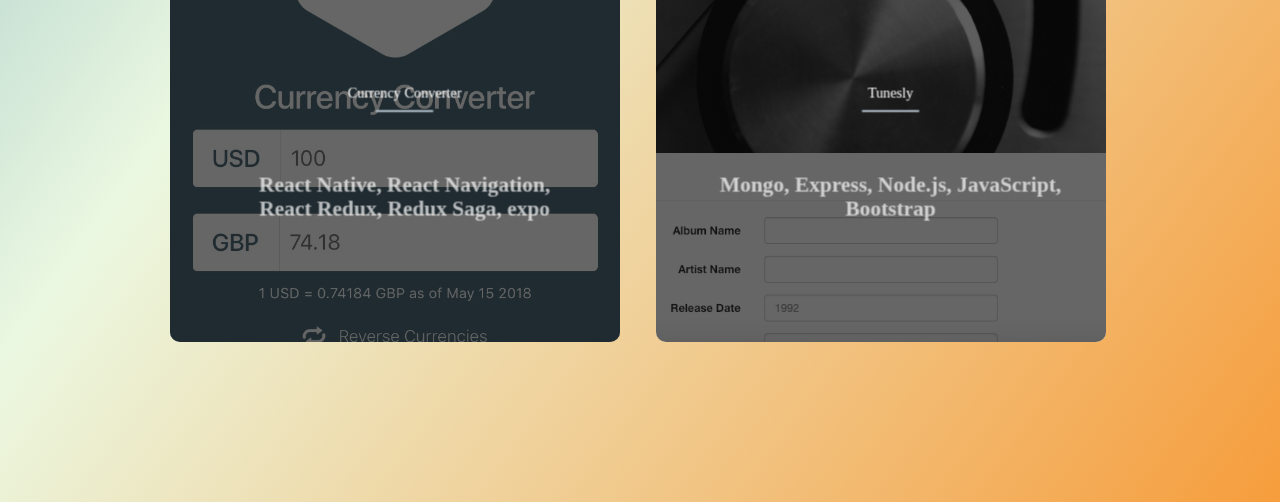
==== commit 2e1ad876: "added technology for vagabond project" ====
--- a/index.html
+++ b/index.html
@@ -104,7 +104,7 @@
                 <div class="front" style="background-image: url(assets/imgs/Vagabond.png)">
                   <div class="inner">
                     <p>Vagabond</p>
-                    <span>Ruby on Rails, HTML/CSS/EJS</span>
+                    <span>Ruby on Rails, HTML/CSS/EJS, ActiveRecord, Postgresql</span>
                   </div>
                 </div>
                 <div class="back">
